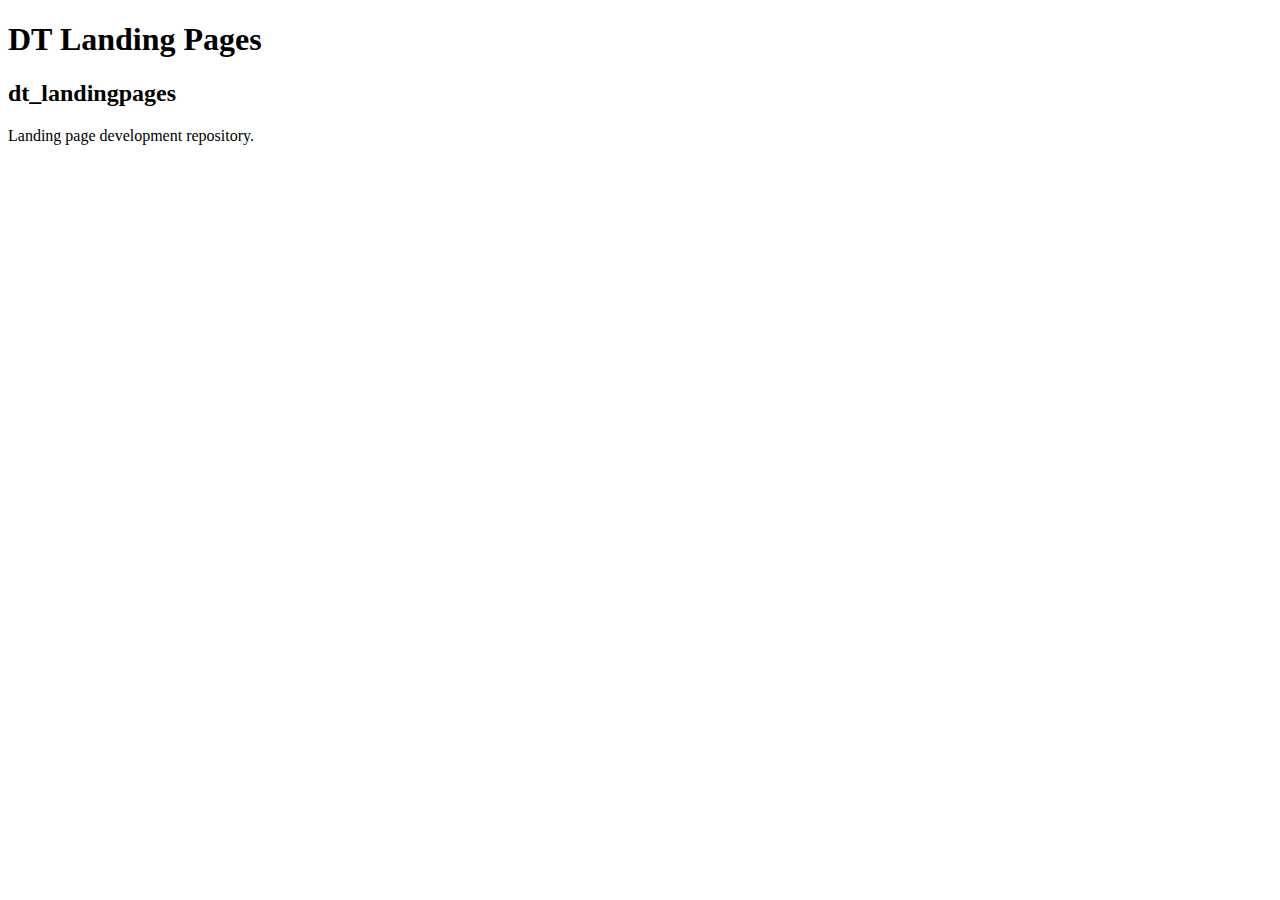
==== index.html @ 8fd20253 "Initial configuration files" ====
<!DOCTYPE html>
<html lang="en">
<head>
    <meta charset="UTF-8">
    <meta name="viewport" content="width=device-width, initial-scale=1.0">
    <meta http-equiv="X-UA-Compatible" content="ie=edge">
    <title>DT Landing Pages</title>
</head>
<body>

    <h1>DT Landing Pages</h1>
    <h2>dt_landingpages</h2>
    <p>Landing page development repository.</p>
    
</body>
</html>
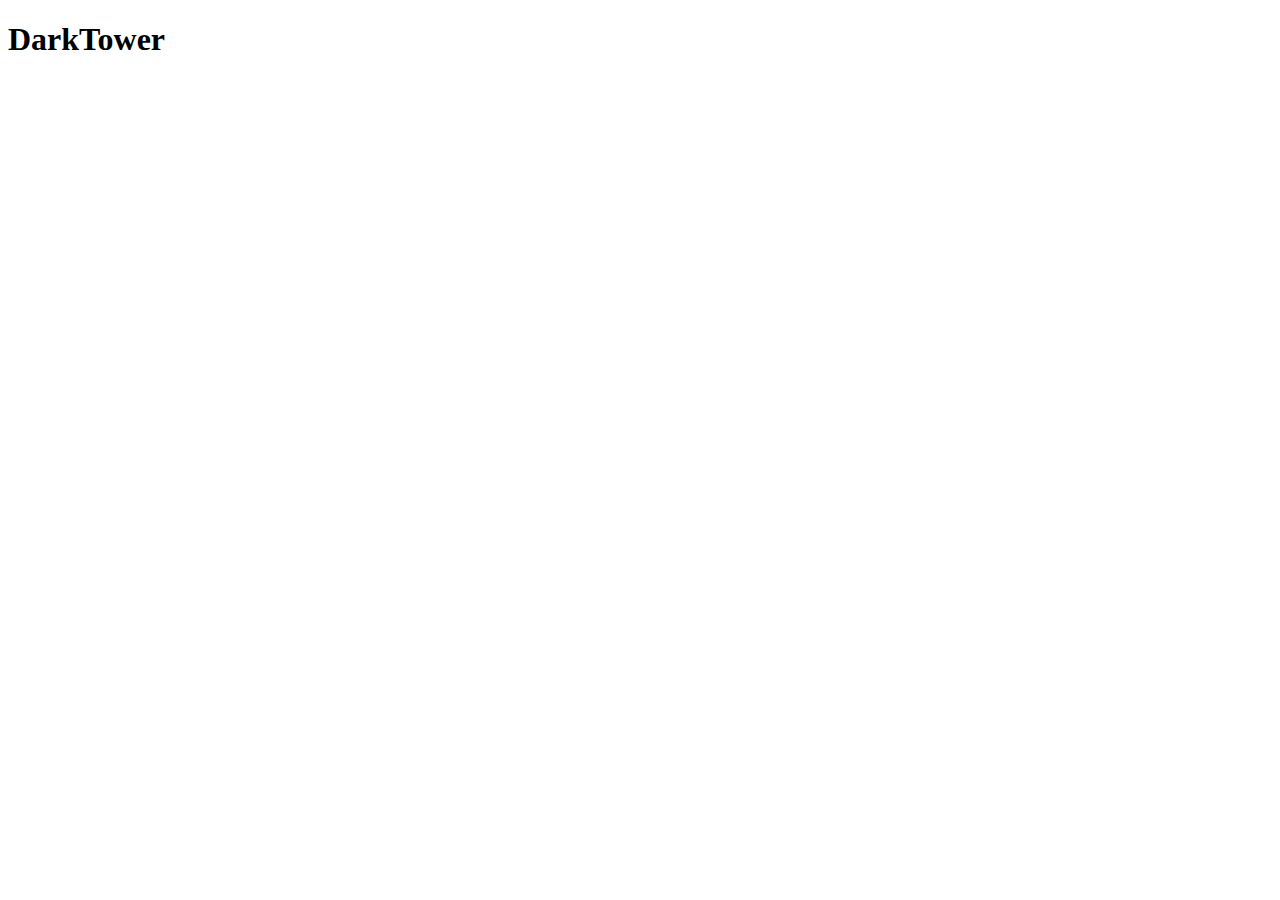
==== commit c6a896f4: "UPDATE initial files" ====
--- a/index.html
+++ b/index.html
@@ -4,13 +4,11 @@
     <meta charset="UTF-8">
     <meta name="viewport" content="width=device-width, initial-scale=1.0">
     <meta http-equiv="X-UA-Compatible" content="ie=edge">
-    <title>DT Landing Pages</title>
+    <title>DarkTower</title>
 </head>
 <body>
 
-    <h1>DT Landing Pages</h1>
-    <h2>dt_landingpages</h2>
-    <p>Landing page development repository.</p>
+    <h1>DarkTower</h1>
     
 </body>
 </html>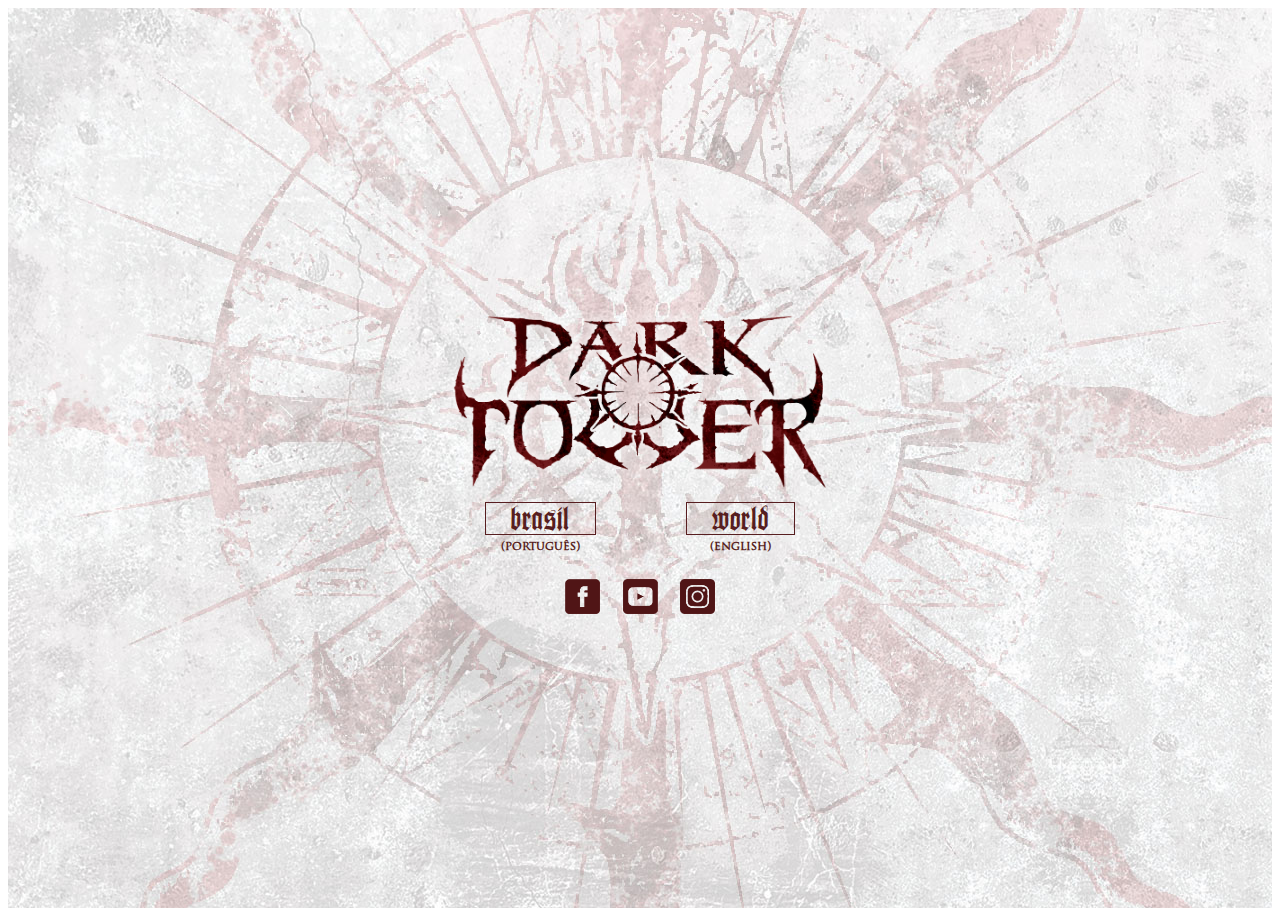
==== commit f277de90: "UPDATE obedientia images" ====
--- a/index.html
+++ b/index.html
@@ -2,13 +2,80 @@
 <html lang="en">
 <head>
     <meta charset="UTF-8">
-    <meta name="viewport" content="width=device-width, initial-scale=1.0">
-    <meta http-equiv="X-UA-Compatible" content="ie=edge">
+    <meta http-equiv="X-UA-Compatible" content="IE=edge">
+    <meta name="title" content="DarkTower Official Website">
+    <meta name="description" content="DarkTower is a brazilian heavy metal band.">
+    <meta name="keywords" content="darktower, band, metal, heavymetal, blackmetal, website">
+    <meta name="url" content="https://xxx.com/">
+    <meta name="revisit-after" content="1 week">
+    <meta name="distribution" content="Global">
+    <meta name="copyright" content="xxx.com - 2019">
+    <meta name="robots" content="index, follow">
+	<meta name="viewport" content="width=device-width, initial-scale=1.0, minimum-scale=1.0">
+
+	<!-- Developer -->
+	<meta name="author" content="Douglas Oliveira">
+	<meta name="company" content="Douglas Professional">
+	<meta name="reply-to" content="mailto:perfildoug@gmail.com">
+
+	<!-- Color the status bar on mobile devices -->
+    <meta name="theme-color" content="#000000">
+    
     <title>DarkTower</title>
+
+    <link rel="stylesheet" href="https://necolas.github.io/normalize.css/8.0.1/normalize.css">
+    <link rel="stylesheet" href="css/custom.css">
+
+	<!-- favicon -->
+	<link rel="shortcut icon" href="img/favicon/favicon.ico" type="image/x-icon" />
+	<link rel="apple-touch-icon" sizes="57x57" href="img/favicon/apple-touch-icon-57x57.png">
+	<link rel="apple-touch-icon" sizes="60x60" href="img/favicon/apple-touch-icon-60x60.png">
+	<link rel="apple-touch-icon" sizes="72x72" href="img/favicon/apple-touch-icon-72x72.png">
+	<link rel="apple-touch-icon" sizes="76x76" href="img/favicon/apple-touch-icon-76x76.png">
+	<link rel="apple-touch-icon" sizes="114x114" href="img/favicon/apple-touch-icon-114x114.png">
+	<link rel="apple-touch-icon" sizes="120x120" href="img/favicon/apple-touch-icon-120x120.png">
+	<link rel="apple-touch-icon" sizes="144x144" href="img/favicon/apple-touch-icon-144x144.png">
+	<link rel="apple-touch-icon" sizes="152x152" href="img/favicon/apple-touch-icon-152x152.png">
+	<link rel="apple-touch-icon" sizes="180x180" href="img/favicon/apple-touch-icon-180x180.png">
+	<link rel="icon" type="image/png" href="img/favicon/favicon-16x16.png" sizes="16x16">
+	<link rel="icon" type="image/png" href="img/favicon/favicon-32x32.png" sizes="32x32">
+	<link rel="icon" type="image/png" href="img/favicon/favicon-96x96.png" sizes="96x96">
+	<link rel="icon" type="image/png" href="img/favicon/android-chrome-192x192.png" sizes="192x192">
+	<meta name="msapplication-square70x70logo" content="img/favicon/smalltile.png" />
+	<meta name="msapplication-square150x150logo" content="img/favicon/mediumtile.png" />
+	<meta name="msapplication-wide310x150logo" content="img/favicon/widetile.png" />
+	<meta name="msapplication-square310x310logo" content="img/favicon/largetile.png" />
+
+	<!-- HTML5 Shim and Respond.js IE8 support of HTML5 elements and media queries -->
+	<!-- WARNING: Respond.js doesn't work if you view the page via file:// -->
+	<!--[if lt IE 9]>
+	<script src="https://oss.maxcdn.com/libs/html5shiv/3.7.0/html5shiv.js"></script>
+	<script src="https://oss.maxcdn.com/libs/respond.js/1.4.2/respond.min.js"></script>
+    <![endif]-->
+    
 </head>
 <body>
 
-    <h1>DarkTower</h1>
+    <section class="enter">
+        <div class="enter__content">
+            <img class="enter__content-logo responsive-image" src="img/enter/obedientia_presale_img_01_01_logo.png" alt="Logo DarkTower">
+            <div class="enter__content-lang">
+                <p class="enter__content-lang-link">
+                    <a class="btn-enter font-killig" href="pt-br.html">brasil</a>
+                    <span>(PORTUGUÊS)</span>
+                </p>
+                <p class="enter__content-lang-link">
+                    <a class="btn-enter font-killig" href="en.html">world</a>
+                    <span>(ENGLISH)</span>
+                </p>
+            </div>
+            <nav class="enter__content-social">
+                <a class="nav-social-link" href="https://pt-br.facebook.com/darktowermetal/" target="_blank" style="background-image: url('img/enter/icon/social/obedientia_presale_img_01_02_facebook.png');"></a>
+                <a class="nav-social-link" href="https://www.youtube.com/darktowertv/" target="_blank" style="background-image: url('img/enter/icon/social/obedientia_presale_img_01_02_youtube.png');"></a>
+                <a class="nav-social-link" href="https://www.instagram.com/darktowerofficial/" target="_blank" style="background-image: url('img/enter/icon/social/obedientia_presale_img_01_02_instagram.png');"></a>
+            </nav>
+        </div>
+    </section>
     
 </body>
 </html>--- a/css/custom.css
+++ b/css/custom.css
@@ -0,0 +1,397 @@
+
+/* TYPOGRAPHY */
+
+@font-face {
+    font-family: 'Killig';
+    src: url('../font/killig/Killig.eot'); /* IE9 Compat Modes */
+    src: url('../font/killig/Killig.eot?#iefix') format('embedded-opentype'), /* IE6-IE8 */
+         url('../font/killig/Killig.woff') format('woff'), /* Pretty Modern Browsers */
+         url('../font/killig/Killig.ttf')  format('truetype'), /* Safari, Android, iOS */
+         url('../font/killig/Killig.svg#svgKillig') format('svg'); /* Legacy iOS */
+}
+@font-face {
+    font-family: 'trajan';
+    src: url('../font/trajan/TrajanPro-Regular.eot'); /* IE9 Compat Modes */
+    src: url('../font/trajan/TrajanPro-Regular.eot?#iefix') format('embedded-opentype'), /* IE6-IE8 */
+         url('../font/trajan/TrajanPro-Regular.woff') format('woff'), /* Pretty Modern Browsers */
+         url('../font/trajan/TrajanPro-Regular.ttf')  format('truetype'), /* Safari, Android, iOS */
+         url('../font/trajan/TrajanPro-Regular.svg#svgTrajanPro-Regular') format('svg'); /* Legacy iOS */
+}
+
+.font-killig{
+    font-family: 'Killig', Sans-Serif;
+}
+.font-trajan{
+    font-family: 'trajan', serif;
+}
+
+html,
+body {
+    font-family: 'trajan', serif;
+    font-size: 10px;
+    text-transform: lowercase;
+}
+
+/* GLOBAL CODE */
+
+h1, h2, h3, p {
+    margin: 0;
+}
+
+a, a:hover{
+    text-decoration: none;
+    display: block;
+}
+
+.responsive-image{
+    display: block;
+    width: 100%;
+    height: auto;
+    margin: 0 auto;
+}
+
+.wine-text{
+    color: #571e20;
+}
+
+
+/* ENTER */
+
+.enter {
+    background-image: url('../img/enter/bg_entrada.jpg');
+    background-position: 50% 50%;
+    width: 100%;
+    height: 100vh;
+    margin: 0 auto;
+    display: flex;
+    justify-content: center;
+    align-items: center;
+}
+.enter__content {
+    width: 95%;
+    margin: 0 auto;
+}
+@media (min-width: 600px) {
+    .enter__content {
+        max-width: 400px;
+    }
+}
+_:-ms-input-placeholder, :root .enter__content {
+    margin: 0;
+}
+.enter__content-lang {
+    width: 100%;
+    display: flex;
+    justify-content: space-around;
+    align-items: center;
+}
+.enter__content-lang-link {
+    text-align: center;
+}
+.enter__content-lang-link .btn-enter {
+    cursor: pointer;
+    display: inline-block;
+    background-color: transparent;
+    /* border: 1.5px solid #a99b68; */
+    border: 1.5px solid #571e20;
+    border-radius: 0;
+    text-decoration: none;
+    text-align: center;
+    word-spacing: -10px;
+    transition: 250ms;
+    padding: 6px 25px 0px;
+    font-size: 3rem;
+    color: #571e20;
+    letter-spacing: 1px;
+    line-height: 25px;
+}
+.enter__content-lang-link .btn-enter:hover,
+.enter__content-lang-link .btn-enter:active,
+.enter__content-lang-link .btn-enter:focus {
+    background-color: #571e20;
+    color: white;
+}
+.enter__content-lang-link span {
+    display: block;
+    font-size: 1rem;
+    font-weight: 300;
+    font-weight: bold;
+    font-size: 1.2rem;
+    color: #571e20;
+    margin-top: 5px;
+}
+.enter__content-social {
+    width: 150px;
+    margin: 25px auto 0;
+    display: flex;
+    flex-direction: row;
+    justify-content: space-between;
+    align-items: center;
+}
+.enter__content-social .nav-social-link {
+    background-repeat: no-repeat;
+    background-position: center center;
+    background-size: cover;
+    width: 35px;
+    height: 35px;
+    margin-right: 20px;
+}
+.enter__content-social .nav-social-link:last-child {
+    margin-right: 0;
+}
+@media (min-width: 992px) {
+    .enter__content-social .nav-social-link {
+        margin-right: initial;
+    }
+}
+
+/* LANDING */
+
+.wrap{
+    height: 100vh;
+    display: flex;
+    flex-direction: column;
+}
+@media (max-width: 768px) {
+    .wrap{
+        height: auto;
+        display: block;
+    }
+}
+
+.obedientia{
+    height: auto;
+    display: flex;
+    flex-direction: column;
+    background-image: url('../img/obedientia/obedientia_presale_img_04_bg.jpg');
+    background-repeat: no-repeat;
+    background-position: center center;
+    background-size: cover;
+    flex: 1;
+}
+@media (max-width: 768px) {
+    .obedientia {
+        margin-right: initial;
+    }
+}
+
+.obedientia__content{
+    display: flex;
+    align-items: center;
+    flex: 1;
+}
+@media (max-width: 768px) {
+    .obedientia__content{
+        flex-direction: column;
+    }
+}
+
+.obedientia__content-left{
+    flex-basis: 50%;
+}
+@media (max-width: 768px) {
+    .obedientia__content-left{
+        flex-basis: 100%;
+    }
+}
+.obedientia__content-left div{
+    display: none;
+}
+@media (max-width: 768px) {
+    .obedientia__content-left div{
+        display: block;
+        margin-top: 50px;
+        text-align: center;
+    }
+}
+.obedientia__content-left h1{
+    font-size: 1.5rem;
+    font-weight: 300;
+    letter-spacing: 8px;
+}
+.obedientia__content-left p{
+    font-size: 8rem;
+}
+@media (max-width: 768px) {
+    .obedientia__content-left img{
+        margin: 0;
+    }
+}
+
+.obedientia__content-right{
+    flex-basis: 50%;
+    padding-right: 20px;
+}
+@media (max-width: 768px) {
+    .obedientia__content-right{
+        flex-basis: auto;
+        margin: 0 auto;
+        padding: 0 20px;
+    }
+}
+.obedientia__content-right div{
+    display: block;
+    text-align: center;
+}
+.obedientia__content-right div:first-of-type h1{
+    font-size: 1.5rem;
+    font-weight: 300;
+    letter-spacing: 10px;
+}
+.obedientia__content-right div:first-of-type p{
+    font-size: 10rem;
+    line-height: 1;
+}
+.obedientia__content-right div:last-of-type{
+    margin: 20px auto 30px;
+    display: flex;
+    flex-direction: column;
+}
+.obedientia__content-right div:last-of-type p{
+    font-size: 2rem;
+    text-align: center;
+}
+.obedientia__content-right div:last-of-type p:nth-child(1){
+    color: #571e20;
+}
+.obedientia__content-right div:last-of-type p:nth-child(1) span{
+    color: black;
+    font-weight: 700;
+}
+.obedientia__content-right div:last-of-type p:nth-child(2) span,
+.obedientia__content-right div:last-of-type p:nth-child(3) span{
+    display: inline-block;
+    background-color: #571e20;
+    color: #e8c7c0;
+    padding: 5px;
+}
+
+.obedientia__content-right nav{
+    margin: 0 auto;
+    display: flex;
+    justify-content: space-between;
+    align-items: center;
+}
+.obedientia__content-right nav a{
+    cursor: pointer;
+    display: inline-block;
+    border: 1.5px solid #571e20;
+    background: transparent;
+    text-align: center;
+    word-spacing: -10px;
+    transition: 250ms;
+    padding: 1px 25px 0;
+    font-size: 3rem;
+    color: #571e20;
+    flex: 1;
+    margin: 0 20px 0 0;
+}
+.obedientia__content-right nav a:last-of-type{
+    margin-right: 0;
+}
+.obedientia__content-right nav a:hover,
+.obedientia__content-right nav a:active,
+.obedientia__content-right nav a:focus{
+    background: #571e20;
+    color: white;   
+}
+@media (max-width: 768px) {
+    .obedientia__content-right > div{
+        display: none;
+    }
+    .obedientia__content-right nav{
+        max-width: fit-content;
+        width: -webkit-fill-available;
+        width: -moz-fill-available;
+        flex-direction: column;
+        margin: 45px auto 40px;
+    }
+    .obedientia__content-right nav a{
+        flex: auto;
+        display: inline-block;
+        margin: 0 0 20px;
+        width: fill-available;
+        width: -webkit-fill-available;
+        width: -moz-fill-available;
+    }
+    .obedientia__content-right nav a:last-of-type{
+        margin-bottom: 0;
+    }
+}
+
+.obedientia__supporting{
+    margin: 0 auto 20px;
+}
+@media (max-width: 768px) {
+    .obedientia__supporting{
+        margin-bottom: 40px;
+    }
+}
+.obedientia__supporting-content{
+    max-width: 70%;
+    display: flex;
+    justify-content: space-between;
+    align-items: flex-start;
+    margin: 0 auto;
+}
+@media (max-width: 768px) {
+    .obedientia__supporting-content{
+        flex-direction: column;
+    }
+}
+
+.obedientia__supporting-content div{
+    flex: 1;
+    display: flex;
+    flex-direction: column;
+    justify-content: center;
+    align-items: center;
+    text-align: center; 
+}
+@media (max-width: 768px) {
+    .obedientia__supporting-content div:first-of-type{
+        margin-bottom: 20px;
+    }
+}
+
+.obedientia__supporting-content p{
+    font-size: 1.2rem;
+    margin-bottom: 10px;
+}
+@media (max-width: 768px) {
+    .obedientia__supporting-content p{
+        margin-bottom: 5px;
+    }
+}
+
+.obedientia__supporting-logo{
+    display: block;
+    width: 70%;
+}
+@media (max-width: 768px) {
+    .obedientia__supporting-logo{
+        width: 100%;
+    }
+}
+_:-ms-input-placeholder, :root .obedientia__supporting-logo {
+    max-height: 60px;
+}
+
+footer{
+    flex: 1;
+    display: flex;
+    justify-content: center;
+    align-items: center;
+    max-height: 60px;
+    height: 60px;
+    background-color: #571e20;
+    font-size: 1.2rem;
+    color: #e8c7c0;
+}
+@media (max-width: 768px) {
+    footer{
+        max-height: 40px;
+        height: 40px;
+        font-size: 1rem;
+    }
+}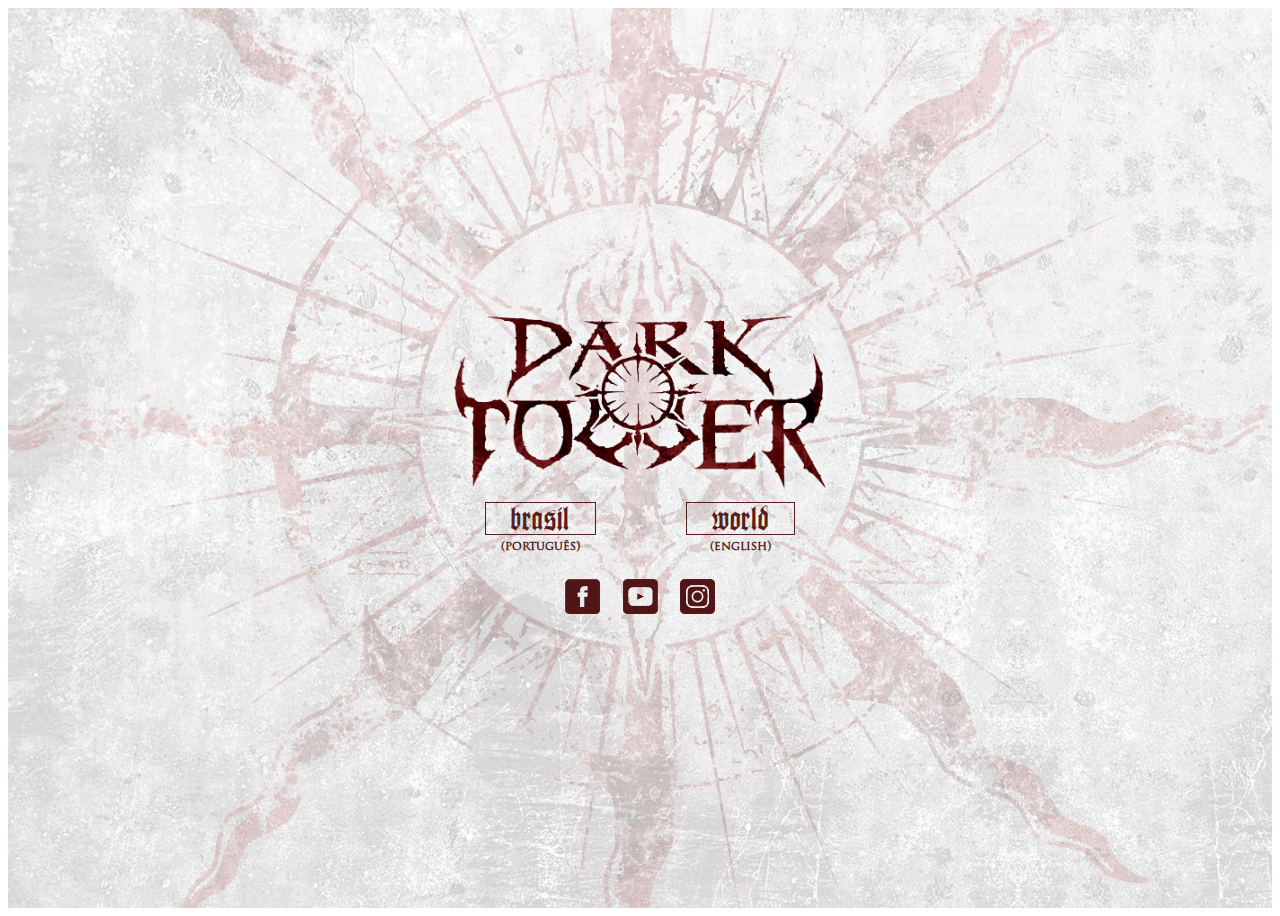
==== commit c2cca7ca: "Atualizacao" ====
--- a/index.html
+++ b/index.html
@@ -19,7 +19,7 @@
 	<meta name="reply-to" content="mailto:perfildoug@gmail.com">
 
 	<!-- Color the status bar on mobile devices -->
-    <meta name="theme-color" content="#000000">
+    <meta name="theme-color" content="#571e20">
     
     <title>DarkTower</title>
 
--- a/css/custom.css
+++ b/css/custom.css
@@ -1,4 +1,3 @@
-
 /* TYPOGRAPHY */
 
 @font-face {
@@ -32,6 +31,10 @@
     text-transform: lowercase;
 }
 
+*, *:before, *:after{
+    box-sizing: border-box;
+}
+
 /* GLOBAL CODE */
 
 h1, h2, h3, p {
@@ -60,6 +63,7 @@
 .enter {
     background-image: url('../img/enter/bg_entrada.jpg');
     background-position: 50% 50%;
+    background-size: cover;
     width: 100%;
     height: 100vh;
     margin: 0 auto;
@@ -92,7 +96,6 @@
     cursor: pointer;
     display: inline-block;
     background-color: transparent;
-    /* border: 1.5px solid #a99b68; */
     border: 1.5px solid #571e20;
     border-radius: 0;
     text-decoration: none;
@@ -148,25 +151,34 @@
 /* LANDING */
 
 .wrap{
+    width: 100%;
+    overflow: hidden;
+    display: flex;
+    flex-direction: column;
+}
+.wrap--pt-br{
     height: 100vh;
-    display: flex;
-    flex-direction: column;
-}
-@media (max-width: 768px) {
-    .wrap{
+}
+.wrap--en{
+    height: auto;
+}
+@media (max-width: 768px) {
+    .wrap--pt-br{
         height: auto;
-        display: block;
     }
 }
 
 .obedientia{
-    height: auto;
     display: flex;
     flex-direction: column;
     background-image: url('../img/obedientia/obedientia_presale_img_04_bg.jpg');
     background-repeat: no-repeat;
     background-position: center center;
     background-size: cover;
+    
+}
+.obedientia-pt-br{
+    height: auto;
     flex: 1;
 }
 @media (max-width: 768px) {
@@ -175,14 +187,25 @@
     }
 }
 
+.obedientia-pt-br .obedientia__content{
+    flex: 1;
+}
 .obedientia__content{
     display: flex;
     align-items: center;
-    flex: 1;
+}
+.obedientia-en .obedientia__content{
+    padding: 70px 0 40px;
+}
+_:-ms-input-placeholder, :root .obedientia-en .obedientia__content {
+    padding: 0;
 }
 @media (max-width: 768px) {
     .obedientia__content{
         flex-direction: column;
+    }
+    .obedientia-en .obedientia__content{
+        padding: 30px 0;
     }
 }
 
@@ -265,33 +288,38 @@
     color: #e8c7c0;
     padding: 5px;
 }
-
-.obedientia__content-right nav{
+.obedientia__content-right .btn-buy{
+    cursor: pointer;
+    display: block;
+    line-height: 1;
+    max-width: 200px;
     margin: 0 auto;
-    display: flex;
-    justify-content: space-between;
-    align-items: center;
-}
-.obedientia__content-right nav a{
-    cursor: pointer;
-    display: inline-block;
+    padding: 4px 0 2px;
     border: 1.5px solid #571e20;
     background: transparent;
     text-align: center;
-    word-spacing: -10px;
     transition: 250ms;
-    padding: 1px 25px 0;
     font-size: 3rem;
     color: #571e20;
-    flex: 1;
-    margin: 0 20px 0 0;
-}
-.obedientia__content-right nav a:last-of-type{
-    margin-right: 0;
-}
-.obedientia__content-right nav a:hover,
-.obedientia__content-right nav a:active,
-.obedientia__content-right nav a:focus{
+    word-spacing: -10px;
+}
+.obedientia__content-right .btn-buy span:after{
+    height: 18px;
+    font-size: 2.5rem;
+    display: inline-block;
+    margin-right: -12px;
+    margin-left: 5px;
+    content: '➝';
+    -ms-transform: rotate(90deg); /* IE 9 */
+    -webkit-transform: rotate(90deg); /* Safari 3-8 */
+    transform: rotate(90deg);
+}
+_:-ms-input-placeholder, :root .obedientia__content-right .btn-buy span:after {
+    height: 25px;
+}
+.obedientia__content-right .btn-buy:hover,
+.obedientia__content-right .btn-buy:active,
+.obedientia__content-right .btn-buy:focus{
     background: #571e20;
     color: white;   
 }
@@ -299,28 +327,13 @@
     .obedientia__content-right > div{
         display: none;
     }
-    .obedientia__content-right nav{
-        max-width: fit-content;
-        width: -webkit-fill-available;
-        width: -moz-fill-available;
-        flex-direction: column;
-        margin: 45px auto 40px;
-    }
-    .obedientia__content-right nav a{
-        flex: auto;
-        display: inline-block;
-        margin: 0 0 20px;
-        width: fill-available;
-        width: -webkit-fill-available;
-        width: -moz-fill-available;
-    }
-    .obedientia__content-right nav a:last-of-type{
-        margin-bottom: 0;
+    .obedientia__content-right .btn-buy{
+        margin: 0 auto 30px;
     }
 }
 
 .obedientia__supporting{
-    margin: 0 auto 20px;
+    margin: 0 auto 40px;
 }
 @media (max-width: 768px) {
     .obedientia__supporting{
@@ -377,8 +390,142 @@
     max-height: 60px;
 }
 
+/* FORM BUY */
+
+.obedientia__formBuy{
+    display: block;
+    width: 100%;
+    background-color: #441819;
+}
+.obedientia__formBuy p{
+    width: 50%;
+    text-align: center;
+    font-size: 1.6rem;
+    color: #e8c7c0;
+    line-height: 1.3;
+    margin: 50px auto 30px;
+}
+.obedientia__formBuy form{
+    overflow: hidden;
+    display: flex;
+    flex-direction: column;
+    width: 60%;
+    margin: 0 auto 50px;
+}
+.obedientia__formBuy input {
+    font-size: 1.2rem;
+}
+.obedientia__formBuy input:not([type=submit]){
+    width: 100%;
+    background: transparent;
+    border: none;
+    border-bottom: 1px solid #7c5e5e;
+    padding-bottom: 10px;
+    color: #e8c7c0;
+}
+.obedientia__formBuy input:not([type=submit])::-webkit-input-placeholder { 
+    color: #7c5e5e; 
+}
+.obedientia__formBuy input:not([type=submit])::-moz-placeholder { 
+    color: #7c5e5e; 
+}
+.obedientia__formBuy input:not([type=submit]):-ms-input-placeholder { 
+    color: #7c5e5e; 
+}
+.obedientia__formBuy input:not([type=submit]):-moz-placeholder { 
+    color: #7c5e5e; 
+}
+.obedientia__formBuy input:not([type=submit]):-moz-placeholder { 
+    color: #7c5e5e; 
+}
+.obedientia__formBuy input:focus{
+    outline: none;
+}
+.obedientia__formBuy input[type=submit]{
+    cursor: pointer;
+    margin: 20px auto 0;
+    padding: 8px 50px;
+    border: 1px solid #7c5e5e;
+    background: transparent;
+    color: #7c5e5e;    
+    transition: 250ms;
+}
+_:-ms-input-placeholder, :root .obedientia__formBuy input[type=submit] {
+    width: 150px;
+}
+.obedientia__formBuy input[type=submit]:hover,
+.obedientia__formBuy input[type=submit]:active,
+.obedientia__formBuy input[type=submit]:focus{
+    background: #7c5e5e;
+    color: white;   
+}
+.obedientia__formGroup {
+    display: flex;
+    justify-content: space-between;
+    align-items: flex-start;
+    margin: 30px 0;
+}
+.obedientia__formGroup div:first-of-type {
+    flex: 1;
+    margin-right: 30px;
+}
+.obedientia__formGroup div:last-of-type {
+    flex-basis: 30%;
+}
+
+.obedientia__formBuy label[id$=-error]{
+    position: relative;
+    width: fit-content;
+    background-color: #e8c7c0;
+    color: #441819;
+    padding: 4px;
+    margin-top: 5px;
+}
+.obedientia__formGroup div input + label[id$=-error]{
+    margin-bottom: 10px;
+    display: block;
+}
+.obedientia__formBuy label[id$=-error]:after {
+    bottom: 100%;
+    left: 8px;
+    border: solid transparent;
+    content: " ";
+    height: 0;
+    width: 0;
+    position: absolute;
+    pointer-events: none;
+    border-color: rgba(255, 102, 102, 0);
+    border-bottom-color: #e8c7c0;
+    border-width: 8px;
+    margin-left: -8px;
+}
+@media (max-width: 768px) {
+    .obedientia__formGroup {
+        flex-direction: column;
+        align-items: initial;
+    }
+    .obedientia__formGroup div:first-of-type {
+        margin-right: 0;
+        margin-bottom: 30px;
+    }
+    .obedientia__formGroup div:last-of-type {
+        flex-basis: 100%;
+    }
+}
+@media (max-width: 425px) {
+    .obedientia__formBuy p{
+        font-size: 1.2rem;
+    }
+    .obedientia__formBuy p,
+    .obedientia__formBuy form{
+        width: 100%;
+        padding: 0 20px;
+    }
+}
+
+/* FOOTER */
+
 footer{
-    flex: 1;
     display: flex;
     justify-content: center;
     align-items: center;
